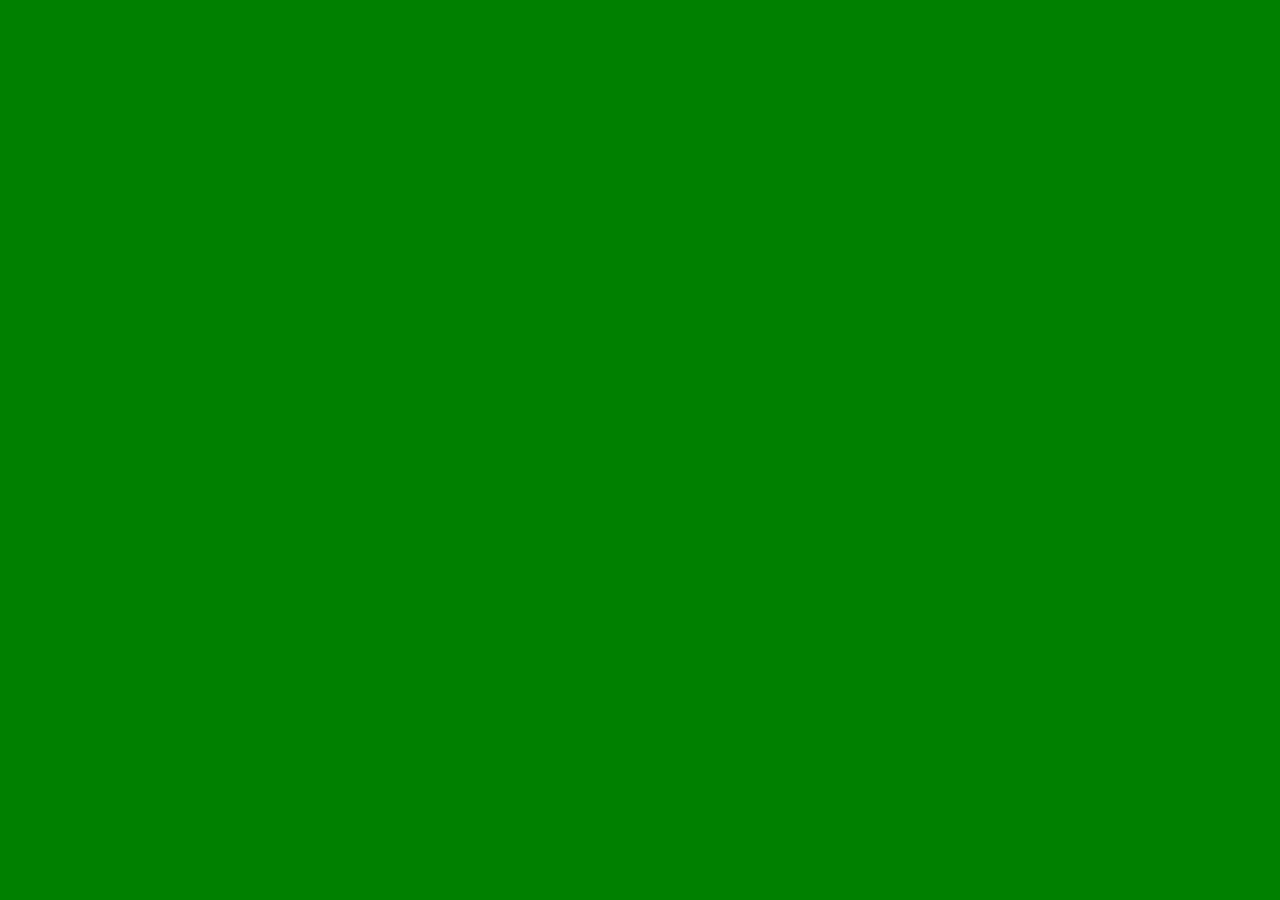
==== 04-HTML-CSS/index.html @ e9fca359 "avanzando" ====
<!DOCTYPE html>
<html lang="en">
  <head>
    <meta charset="UTF-8" />
    <meta http-equiv="X-UA-Compatible" content="IE=edge" />
    <meta name="viewport" content="width=device-width, initial-scale=1.0" />
    <link rel="stylesheet" href="style.css" />
    <title>Document</title>
  </head>
  <body></body>
</html>
---- 04-HTML-CSS/style.css ----
body {
  background-color: green;
}
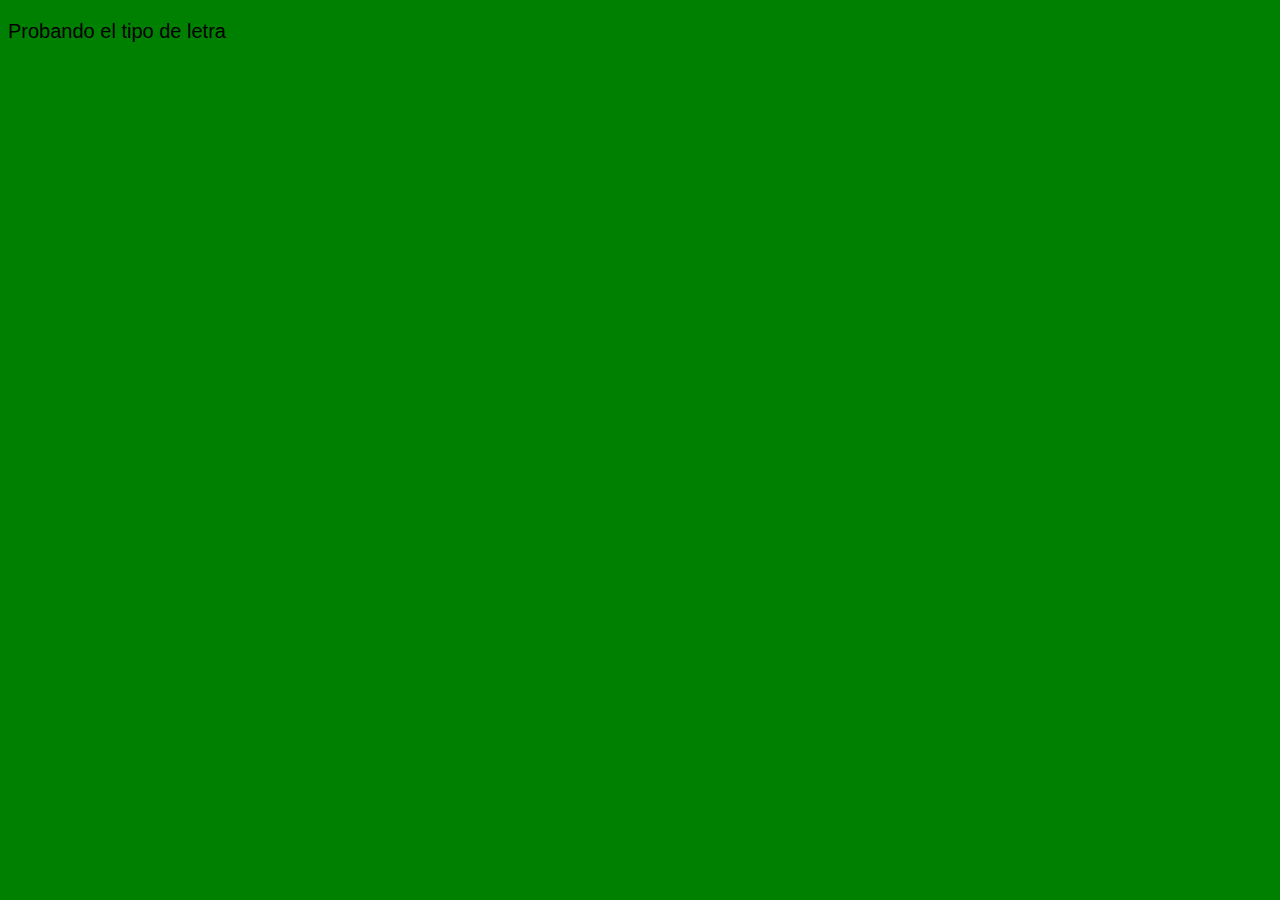
==== commit db364223: "avanzando" ====
--- a/04-HTML-CSS/index.html
+++ b/04-HTML-CSS/index.html
@@ -7,5 +7,7 @@
     <link rel="stylesheet" href="style.css" />
     <title>Document</title>
   </head>
-  <body></body>
+  <body>
+    <p>Probando el tipo de letra</p>
+  </body>
 </html>
--- a/04-HTML-CSS/style.css
+++ b/04-HTML-CSS/style.css
@@ -1,3 +1,13 @@
 body {
   background-color: green;
+  font-family: Arial, Helvetica, sans-serif;
+  font-size: 20px;
 }
+
+h1 {
+  font-size: 40px;
+}
+
+.first {
+  color: red;
+}
